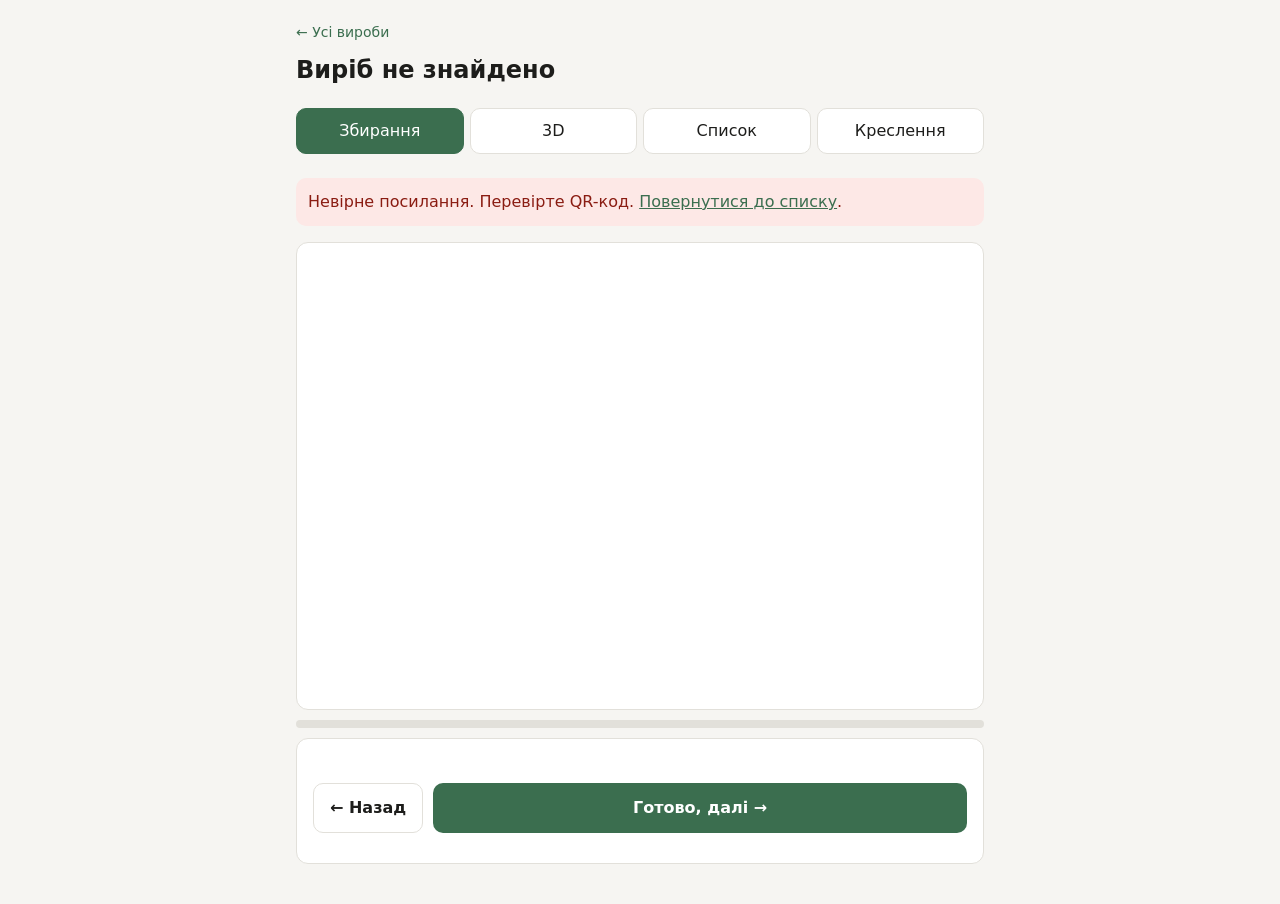
==== model.html @ 0db1210f "Replace prototype with 3D model viewer for assembly instructions Model JSON (blocks, parts with size" ====
<!doctype html>
<html lang="uk">
<head>
  <meta charset="utf-8">
  <meta name="viewport" content="width=device-width, initial-scale=1">
  <title>Збирання меблів</title>
  <link rel="stylesheet" href="assets/style.css">
</head>
<body>
  <header class="top">
    <a href="index.html" class="back">← Усі вироби</a>
    <h1 id="m-name">Завантаження…</h1>
    <p class="muted" id="m-meta"></p>
    <button id="btn-pdf" class="btn btn-ghost" type="button" hidden>Зберегти PDF</button>
  </header>

  <nav class="tabs" id="tabs" hidden>
    <button data-tab="assembly" class="is-active" type="button">Збирання</button>
    <button data-tab="view3d" type="button">3D</button>
    <button data-tab="spec" type="button">Список</button>
    <button data-tab="draw" type="button">Креслення</button>
  </nav>

  <main class="container" id="main">
    <p id="m-error" class="error" hidden></p>

    <section id="tab-assembly" class="tab is-active">
      <div class="viewer" id="viewer-asm"></div>
      <div class="progress"><div class="bar" id="asm-bar"></div></div>
      <div class="step-panel">
        <p class="muted" id="asm-where"></p>
        <h2 id="asm-title"></h2>
        <p id="asm-text"></p>
        <div id="asm-parts" class="chips"></div>
        <ul id="asm-hw" class="hw-list"></ul>
        <div class="nav-row">
          <button id="asm-prev" class="btn btn-ghost" type="button">← Назад</button>
          <button id="asm-next" class="btn" type="button">Готово, далі →</button>
        </div>
        <div id="asm-dots" class="dots"></div>
      </div>
    </section>

    <section id="tab-view3d" class="tab">
      <div class="viewer" id="viewer-3d"></div>
      <div class="controls-row">
        <label>Розсунути деталі <input type="range" id="explode" min="0" max="100" value="0"></label>
        <button id="btn-reset" class="btn btn-ghost" type="button">Скинути вигляд</button>
      </div>
      <div class="block" id="part-info"><p class="muted">Торкніться деталі, щоб побачити її розміри.</p></div>
    </section>

    <section id="tab-spec" class="tab"></section>
    <section id="tab-draw" class="tab"></section>
  </main>

  <script src="vendor/three.min.js"></script>
  <script src="vendor/OrbitControls.js"></script>
  <script src="assets/viewer3d.js"></script>
  <script src="assets/drawings.js"></script>
  <script src="assets/model.js"></script>
</body>
</html>
---- assets/style.css ----
:root {
  --bg: #f6f5f2;
  --fg: #1d1d1b;
  --muted: #6b6a66;
  --card: #ffffff;
  --line: #e2e0da;
  --accent: #3b6e4f;
}

@media (prefers-color-scheme: dark) {
  :root:not([data-theme="light"]) {
    --bg: #161614;
    --fg: #ecebe7;
    --muted: #9a998f;
    --card: #222220;
    --line: #36352f;
    --accent: #7fb896;
  }
}

:root[data-theme="dark"] {
  --bg: #161614;
  --fg: #ecebe7;
  --muted: #9a998f;
  --card: #222220;
  --line: #36352f;
  --accent: #7fb896;
}

* { box-sizing: border-box; }

body {
  margin: 0;
  background: var(--bg);
  color: var(--fg);
  font: 16px/1.5 system-ui, -apple-system, "Segoe UI", Roboto, sans-serif;
}

a { color: var(--accent); }

.top { padding: 20px 16px 8px; max-width: 720px; margin: 0 auto; }
.top h1 { font-size: 24px; margin: 8px 0 4px; }
.back { text-decoration: none; font-size: 14px; }
.muted { color: var(--muted); margin: 0; font-size: 14px; }

.container { max-width: 720px; margin: 0 auto; padding: 8px 16px 40px; }

.kit-list { list-style: none; padding: 0; margin: 0; display: grid; gap: 12px; }
.card { background: var(--card); border: 1px solid var(--line); border-radius: 12px; }
.card a { display: block; padding: 16px; text-decoration: none; color: var(--fg); }
.card strong { display: block; font-size: 18px; }

.block, .step {
  background: var(--card);
  border: 1px solid var(--line);
  border-radius: 12px;
  padding: 16px;
  margin-bottom: 14px;
}
.block h2, .step h2 { font-size: 18px; margin: 0; }
.block h3 { font-size: 15px; margin: 16px 0 6px; }

.parts { width: 100%; border-collapse: collapse; font-size: 15px; }
.parts th, .parts td { text-align: left; padding: 6px 4px; border-bottom: 1px solid var(--line); }

.step.is-done { opacity: 0.6; }
.step-head { display: flex; align-items: center; gap: 12px; margin-bottom: 10px; }
.num {
  flex: none; width: 32px; height: 32px; border-radius: 50%;
  background: var(--accent); color: var(--card);
  display: grid; place-items: center; font-weight: 700;
}

.drawing {
  height: 140px;
  border: 1px dashed var(--line);
  border-radius: 8px;
  display: grid; place-items: center;
  color: var(--muted); font-size: 14px;
  margin-bottom: 10px;
}

.check { display: flex; align-items: center; gap: 8px; font-weight: 600; cursor: pointer; }
.check input { width: 22px; height: 22px; accent-color: var(--accent); }

.progress { height: 8px; background: var(--line); border-radius: 4px; overflow: hidden; margin-bottom: 6px; }
.bar { height: 100%; width: 0; background: var(--accent); transition: width .2s; }

.done-msg { font-weight: 700; color: var(--accent); text-align: center; }

@media (max-width: 480px) {
  .drawing { height: 110px; }
}

/* ---------- Сторінка моделі ---------- */
.btn {
  appearance: none; border: 0; border-radius: 10px; padding: 12px 16px;
  background: var(--accent); color: var(--card); font: inherit; font-weight: 700; cursor: pointer;
}
.btn:disabled { opacity: .4; cursor: default; }
.btn-ghost { background: transparent; color: var(--fg); border: 1px solid var(--line); }
.file-btn { display: inline-block; }

.error { background: #fde8e6; color: #8a1c12; padding: 12px; border-radius: 10px; }

.tabs { display: flex; gap: 6px; max-width: 720px; margin: 8px auto 0; padding: 0 16px; overflow-x: auto; }
.tabs button {
  flex: 1; padding: 10px 12px; border: 1px solid var(--line); border-radius: 10px;
  background: var(--card); color: var(--fg); font: inherit; cursor: pointer; white-space: nowrap;
}
.tabs button.is-active { background: var(--accent); color: var(--card); border-color: var(--accent); }

.tab { display: none; }
.tab.is-active { display: block; }

.viewer {
  height: 52vh; min-height: 280px; border: 1px solid var(--line); border-radius: 12px;
  background: var(--card); overflow: hidden; margin-bottom: 10px; touch-action: none;
}
.viewer canvas { display: block; width: 100%; height: 100%; }

.step-panel { background: var(--card); border: 1px solid var(--line); border-radius: 12px; padding: 16px; margin-top: 10px; }
.step-panel h2 { margin: 2px 0 6px; font-size: 20px; }
.chips { display: flex; flex-wrap: wrap; gap: 6px; margin: 8px 0; }
.chip { background: var(--bg); border: 1px solid var(--line); border-radius: 999px; padding: 4px 10px; font-size: 14px; }
.hw-list { margin: 8px 0; padding-left: 20px; }
.nav-row { display: flex; gap: 10px; margin-top: 12px; }
.nav-row .btn:last-child { flex: 1; }
.dots { display: flex; flex-wrap: wrap; gap: 6px; margin-top: 14px; }
.dot {
  width: 34px; height: 34px; border-radius: 50%; border: 1px solid var(--line);
  background: var(--card); color: var(--fg); font: inherit; cursor: pointer;
}
.dot.is-done { background: var(--accent); color: var(--card); border-color: var(--accent); }
.dot.is-cur { outline: 2px solid var(--fg); outline-offset: 2px; }

.controls-row { display: flex; gap: 12px; align-items: center; justify-content: space-between; margin-bottom: 10px; flex-wrap: wrap; }
.controls-row input[type="range"] { width: 160px; vertical-align: middle; }

.table-wrap { overflow-x: auto; }
.parts th { font-size: 13px; color: var(--muted); white-space: nowrap; }
.parts td { white-space: nowrap; }

.drawing-svg { width: 100%; max-width: 420px; height: auto; display: block; margin: 8px auto; color: var(--fg); }
.legend { text-align: center; }
.part-sheet { break-inside: avoid; }

.top .btn { margin-top: 10px; }

label { display: block; font-weight: 600; margin: 10px 0 4px; }
select, input[type="url"] {
  width: 100%; padding: 10px; border-radius: 8px; border: 1px solid var(--line);
  background: var(--bg); color: var(--fg); font: inherit;
}

.label {
  display: flex; gap: 16px; align-items: center; max-width: 420px; margin: 16px auto;
  background: #fff; color: #111; border: 2px solid #111; border-radius: 12px; padding: 16px;
}
.qr { width: 140px; flex: none; }
.qr svg { width: 100%; height: auto; display: block; }
.label-text { display: grid; gap: 4px; }
.label-text strong { font-size: 18px; }
.label-text small { word-break: break-all; color: #555; font-size: 10px; }

/* ---------- Друк / PDF ---------- */
@media print {
  .tabs, .top .btn, .viewer, .controls-row, .step-panel, .progress, .no-print, .back, .check { display: none !important; }
  body { background: #fff; color: #000; }
  .tab { display: none; }
  body.print-all #tab-spec, body.print-all #tab-draw { display: block; }
  .block, .step { border-color: #bbb; break-inside: avoid; }
  .label { margin: 0 auto; }
}
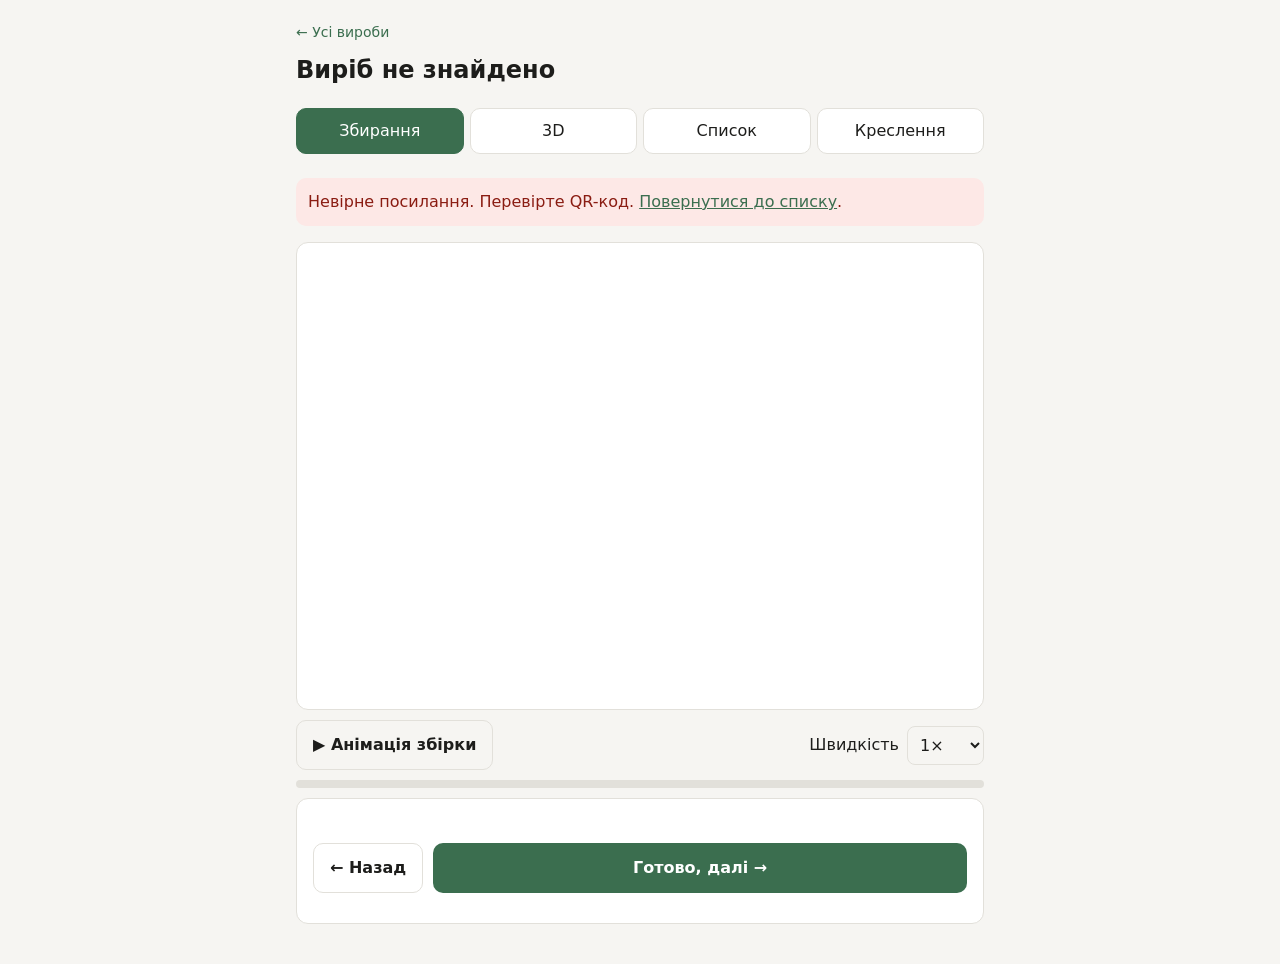
==== commit b007ac5b: "Add part QR cards, assembly animation, block mode and 3D toggles - model.html?part=N opens a part ca" ====
--- a/model.html
+++ b/model.html
@@ -17,6 +17,7 @@
   <nav class="tabs" id="tabs" hidden>
     <button data-tab="assembly" class="is-active" type="button">Збирання</button>
     <button data-tab="view3d" type="button">3D</button>
+    <button data-tab="part" type="button" id="tab-btn-part" hidden>Деталь</button>
     <button data-tab="spec" type="button">Список</button>
     <button data-tab="draw" type="button">Креслення</button>
   </nav>
@@ -26,6 +27,16 @@
 
     <section id="tab-assembly" class="tab is-active">
       <div class="viewer" id="viewer-asm"></div>
+      <div class="controls-row">
+        <button id="asm-play" class="btn btn-ghost" type="button">▶ Анімація збірки</button>
+        <label class="inline">Швидкість
+          <select id="asm-speed">
+            <option value="0.5">0,5×</option>
+            <option value="1" selected>1×</option>
+            <option value="2">2×</option>
+          </select>
+        </label>
+      </div>
       <div class="progress"><div class="bar" id="asm-bar"></div></div>
       <div class="step-panel">
         <p class="muted" id="asm-where"></p>
@@ -43,11 +54,22 @@
 
     <section id="tab-view3d" class="tab">
       <div class="viewer" id="viewer-3d"></div>
-      <div class="controls-row">
-        <label>Розсунути деталі <input type="range" id="explode" min="0" max="100" value="0"></label>
-        <button id="btn-reset" class="btn btn-ghost" type="button">Скинути вигляд</button>
+      <div class="toolbar" id="toolbar">
+        <button type="button" data-mode="parts" class="is-on">Деталі</button>
+        <button type="button" data-mode="blocks">Блоки</button>
+        <button type="button" data-toggle="dims">Розміри</button>
+        <button type="button" data-toggle="transparent">Прозоро</button>
+        <button type="button" data-toggle="holes">Отвори</button>
+        <button type="button" data-toggle="edges">Кромка</button>
+        <button type="button" id="btn-reset">Скинути</button>
       </div>
-      <div class="block" id="part-info"><p class="muted">Торкніться деталі, щоб побачити її розміри.</p></div>
+      <label class="range">Розсунути деталі <input type="range" id="explode" min="0" max="100" value="0"></label>
+      <div class="block" id="pick-info"><p class="muted">Торкніться деталі, щоб побачити її розміри.</p></div>
+    </section>
+
+    <section id="tab-part" class="tab">
+      <div class="viewer" id="viewer-part"></div>
+      <div id="part-card"></div>
     </section>
 
     <section id="tab-spec" class="tab"></section>
@@ -59,5 +81,10 @@
   <script src="assets/viewer3d.js"></script>
   <script src="assets/drawings.js"></script>
   <script src="assets/model.js"></script>
+  <script>
+    if ("serviceWorker" in navigator && location.protocol.startsWith("http")) {
+      navigator.serviceWorker.register("sw.js").catch(() => {});
+    }
+  </script>
 </body>
 </html>
--- a/assets/style.css
+++ b/assets/style.css
@@ -163,9 +163,41 @@
 .label-text strong { font-size: 18px; }
 .label-text small { word-break: break-all; color: #555; font-size: 10px; }
 
+/* ---------- Панель 3D, картки ---------- */
+.toolbar { display: flex; flex-wrap: wrap; gap: 6px; margin-bottom: 10px; }
+.toolbar button {
+  padding: 8px 12px; border: 1px solid var(--line); border-radius: 999px;
+  background: var(--card); color: var(--fg); font: inherit; font-size: 14px; cursor: pointer;
+}
+.toolbar button.is-on { background: var(--fg); color: var(--card); border-color: var(--fg); }
+.range { font-weight: 500; font-size: 14px; display: flex; align-items: center; gap: 10px; margin: 0 0 10px; }
+.range input { flex: 1; max-width: 220px; }
+.inline { display: inline-flex; align-items: center; gap: 8px; margin: 0; font-weight: 500; }
+.inline select { width: auto; padding: 8px; }
+.nav-row.wrap { flex-wrap: wrap; }
+.nav-row.wrap .btn { flex: 0 1 auto; }
+button.chip { font: inherit; font-size: 14px; color: var(--fg); cursor: pointer; }
+.orient { background: var(--bg); border-radius: 10px; padding: 10px 14px; margin: 10px 0; }
+.orient p { margin: 6px 0; }
+.orient ul { margin: 4px 0 6px; padding-left: 20px; }
+.row-link { cursor: pointer; }
+.row-link:hover td { background: var(--bg); }
+#part-card h2 { margin: 4px 0; }
+
+/* ---------- Аркуш наліпок на деталі ---------- */
+.sheet { display: grid; grid-template-columns: repeat(auto-fill, minmax(180px, 1fr)); gap: 8px; }
+.tag {
+  display: flex; gap: 8px; align-items: center; border: 1.5px dashed #555; border-radius: 8px;
+  padding: 8px; background: #fff; color: #111; break-inside: avoid;
+}
+.tag .qr { width: 72px; }
+.tag b { font-size: 20px; display: block; }
+.tag span { font-size: 12px; line-height: 1.3; }
+
 /* ---------- Друк / PDF ---------- */
 @media print {
-  .tabs, .top .btn, .viewer, .controls-row, .step-panel, .progress, .no-print, .back, .check { display: none !important; }
+  .tabs, .top .btn, .viewer, .controls-row, .toolbar, .range, .step-panel, .progress, .no-print, .back, .check { display: none !important; }
+  .sheet { grid-template-columns: repeat(3, 1fr); }
   body { background: #fff; color: #000; }
   .tab { display: none; }
   body.print-all #tab-spec, body.print-all #tab-draw { display: block; }
